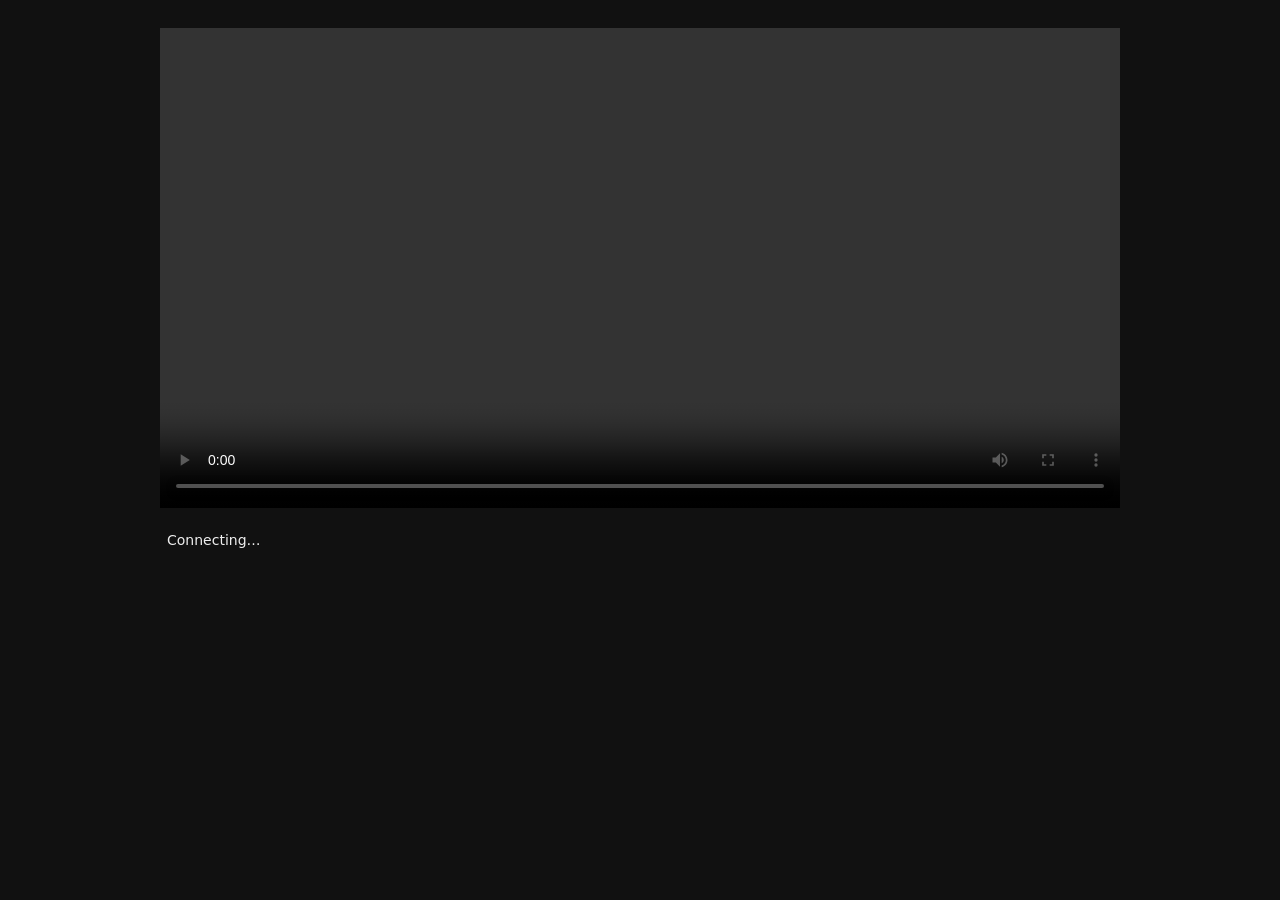
==== edge_extension/player/index.html @ 407e4559 "feat: standalone current-live player" ====
<!doctype html><html><head><meta charset="utf-8"><title>Fudan Live</title><link rel="stylesheet" href="player.css"></head><body><main><video id="video" controls autoplay playsinline></video><p id="status">Connecting…</p></main><script src="vendor/hls.min.js"></script><script type="module" src="player.js"></script></body></html>
---- edge_extension/player/player.css ----
html,body{margin:0;background:#111;color:#eee;font:14px system-ui}main{max-width:960px;margin:2rem auto}video{width:100%;background:#000;min-height:360px}#status{padding:.5rem}
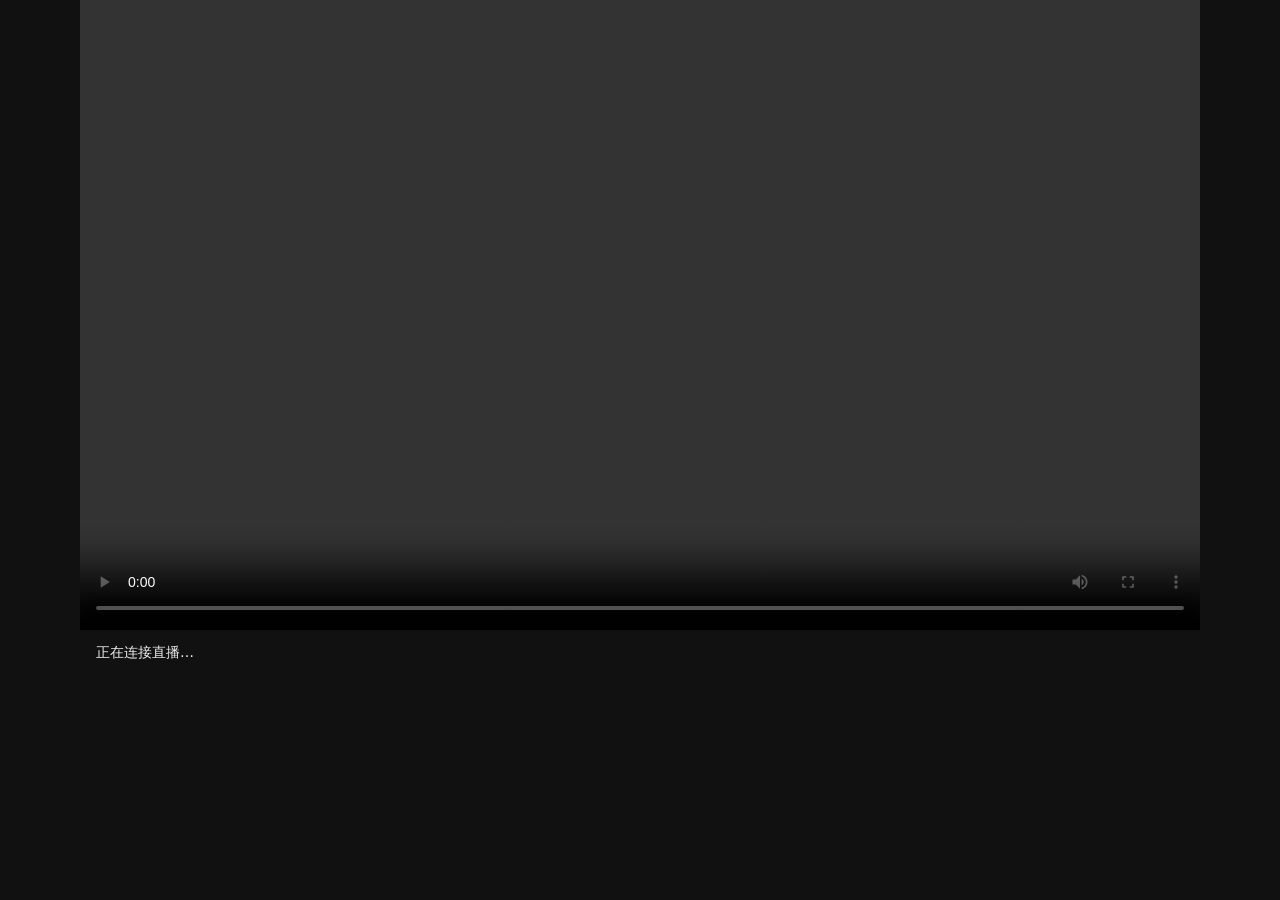
==== commit f12fb615: "fix: complete live playback and desktop setup" ====
--- a/edge_extension/player/index.html
+++ b/edge_extension/player/index.html
@@ -1 +1 @@
-<!doctype html><html><head><meta charset="utf-8"><title>Fudan Live</title><link rel="stylesheet" href="player.css"></head><body><main><video id="video" controls autoplay playsinline></video><p id="status">Connecting…</p></main><script src="vendor/hls.min.js"></script><script type="module" src="player.js"></script></body></html>
+<!doctype html><html lang="zh-CN"><head><meta charset="utf-8"><meta name="viewport" content="width=device-width,initial-scale=1"><title>复旦课程直播</title><link rel="stylesheet" href="player.css"></head><body><main><video id="video" controls autoplay playsinline></video><div class="player-status"><p id="status" role="status" aria-live="polite">正在连接直播…</p><button id="retry" type="button" hidden>重试播放</button></div></main><script src="vendor/hls.min.js"></script><script type="module" src="player.js"></script></body></html>
--- a/edge_extension/player/player.css
+++ b/edge_extension/player/player.css
@@ -1 +1 @@
-html,body{margin:0;background:#111;color:#eee;font:14px system-ui}main{max-width:960px;margin:2rem auto}video{width:100%;background:#000;min-height:360px}#status{padding:.5rem}
+:root{color-scheme:dark}*{box-sizing:border-box}html,body{margin:0;background:#111;color:#eee;font:14px/1.5 system-ui}main{max-width:1120px;margin:0 auto}video{display:block;width:100%;background:#000;aspect-ratio:16/9;max-height:calc(100vh - 88px)}.player-status{display:flex;align-items:center;gap:12px;flex-wrap:wrap;padding:8px 16px}#status{margin:4px 0;flex:1}button{padding:8px 14px;border:1px solid #526178;border-radius:7px;background:#253348;color:#fff;font:inherit;cursor:pointer}button:focus-visible{outline:2px solid #93c5fd;outline-offset:2px}[hidden]{display:none!important}
